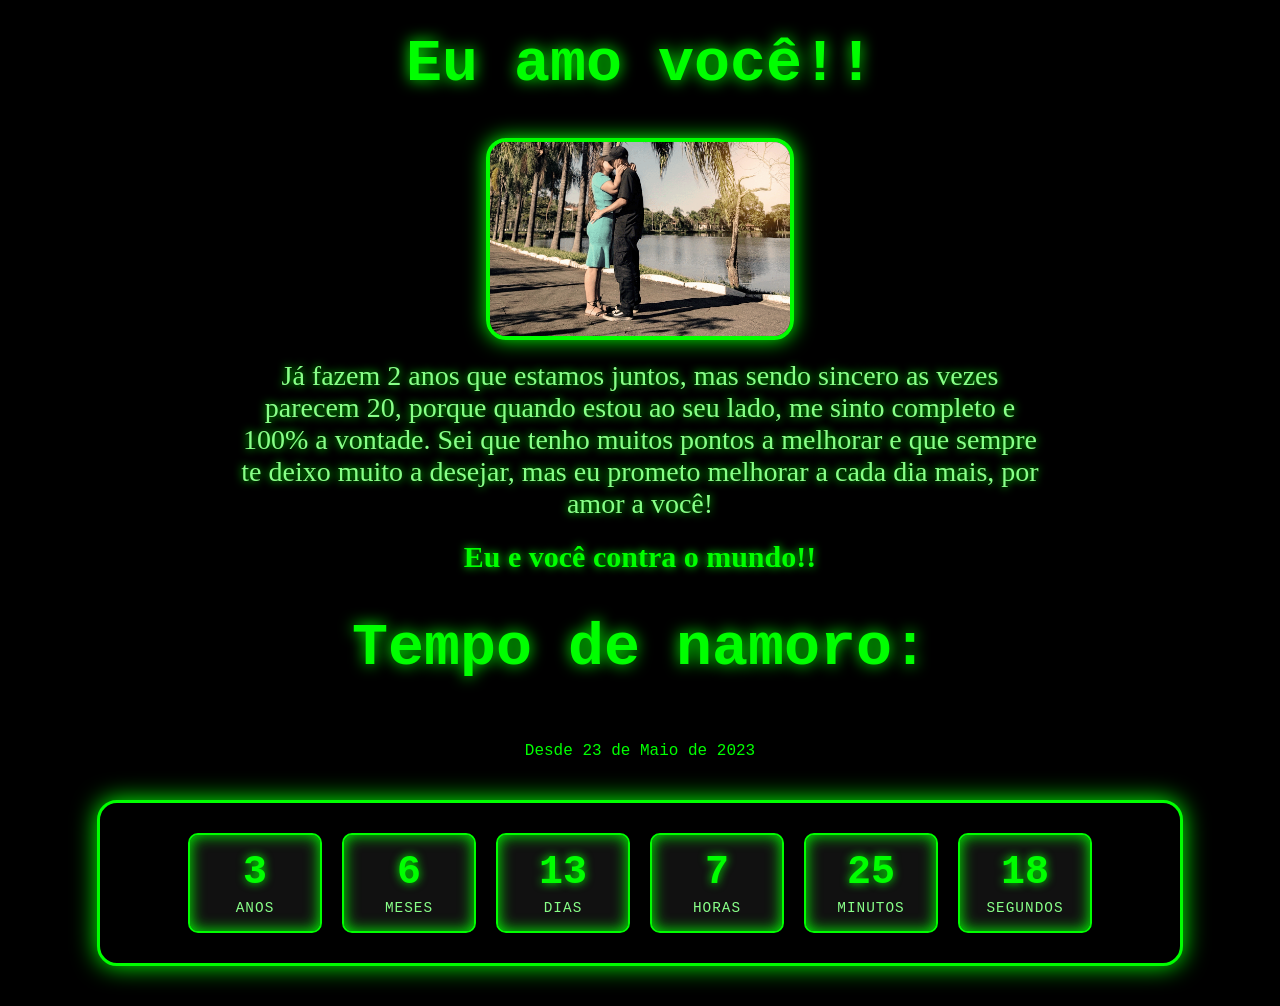
==== index.html @ f7aef90a "Rename pagina.html to index.html" ====
<!DOCTYPE html>
<html lang="en">
<head>
    <meta charset="UTF-8">
    <meta name="viewport" content="width=device-width, initial-scale=1.0">
    <title>2 anos!!</title>
    <link rel="stylesheet" href="estilo.css">
</head>
<body>
    <h1 class="tituloprincipal">Eu amo você!!</h1>
    <img class="imagemprincipal" src  = "12.png" alt="Meu amor" >

    <p class="p1">Já fazem 2 anos que estamos juntos, mas sendo sincero as vezes parecem 20, porque quando estou ao seu lado, me sinto completo e 100% a vontade. Sei que tenho muitos pontos a melhorar e que sempre te deixo muito a desejar, mas eu prometo melhorar a cada dia mais, por amor a você!</p>
    <P class="p2">Eu e você contra o mundo!!</P>

    <h3 class="tituloprincipal">Tempo de namoro:</h3>
<p>Desde 23 de Maio de 2023</p>

<div class="container">
  <div id="timer">
    <div class="unit">
      <span class="value" id="years">0</span>
      <span class="label">Anos</span>
    </div>
    <div class="unit">
      <span class="value" id="months">0</span>
      <span class="label">Meses</span>
    </div>
    <div class="unit">
      <span class="value" id="days">0</span>
      <span class="label">Dias</span>
    </div>
    <div class="unit">
      <span class="value" id="hours">0</span>
      <span class="label">Horas</span>
    </div>
    <div class="unit">
      <span class="value" id="minutes">0</span>
      <span class="label">Minutos</span>
    </div>
    <div class="unit">
      <span class="value" id="seconds">0</span>
      <span class="label">Segundos</span>
    </div>
  </div>
</div>
    <script src="script.js"></script>
</body>
</html>
---- estilo.css ----
/* Fundo e fontes */
body {
  background-color: black;
  margin: 0;
  padding: 0 20px;
  font-family: 'Courier New', Courier, monospace;
  color: #0f0;
  text-align: center;
}

/* Título principal */
.tituloprincipal {
  color: #0f0;
  font-size: 60px;
  text-shadow: 0 0 15px #0f0;
  margin-top: 30px;
}

/* Parágrafos */
.p1, .p2 {
  font-size: 28px;
  font-family: 'Times New Roman', Times, serif;
  color: #8f8;
  text-shadow: 0 0 8px #0f0;
  margin: 20px auto;
  max-width: 800px;
}

.p2 {
  font-size: 30px;
  font-weight: bold;
  color: #0f0;
  margin-bottom: 40px;
}

/* Imagem */
.imagemprincipal {
  display: block;
  margin: 20px auto;
  max-width: 300px;
  border: 4px solid #0f0;
  border-radius: 20px;
  box-shadow: 0 0 20px #0f0;
}

/* Container geral do cronômetro */
.container {
  display: flex;
  justify-content: center;
  align-items: center;
  background-color: #000;
  border: 3px solid #0f0;
  border-radius: 20px;
  box-shadow: 0 0 25px #0f0;
  padding: 30px 40px;
  margin: 40px auto;
  max-width: 1000px;
}

/* Cronômetro com visual digital */
#timer {
  display: flex;
  gap: 20px;
}

/* Unidades de tempo */
.unit {
  display: flex;
  flex-direction: column;
  align-items: center;
  background-color: #111;
  border: 2px solid #0f0;
  border-radius: 10px;
  padding: 15px;
  width: 100px;
  box-shadow: inset 0 0 15px #0f0;
}

.value {
  font-size: 2.5rem;
  font-weight: bold;
  color: #0f0;
  text-shadow: 0 0 10px #0f0;
}

.label {
  font-size: 0.9rem;
  color: #8f8;
  margin-top: 5px;
  text-transform: uppercase;
  letter-spacing: 1px;
}
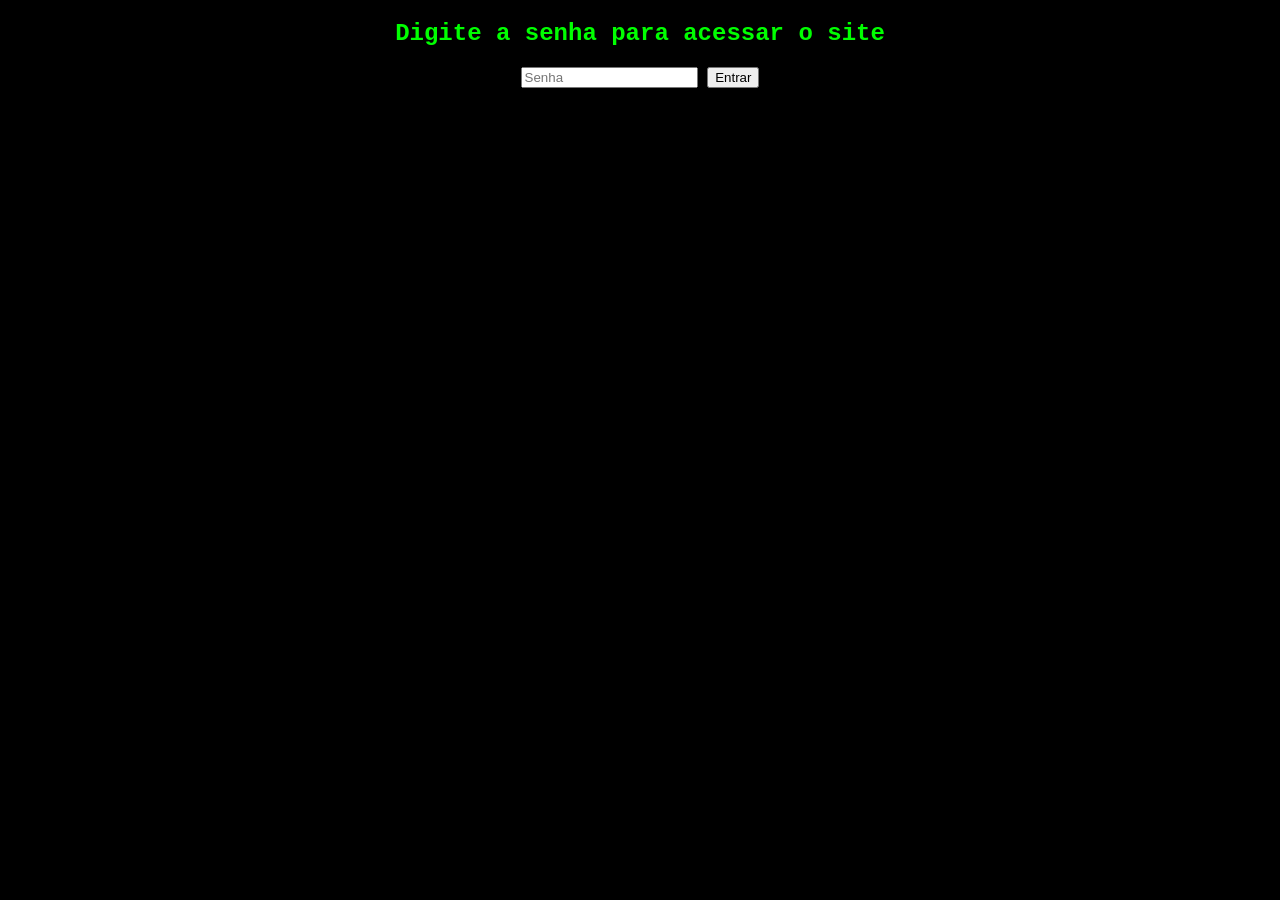
==== commit 3cc32a24: "index.html" ====
--- a/index.html
+++ b/index.html
@@ -1,49 +1,55 @@
 <!DOCTYPE html>
-<html lang="en">
+<html lang="pt-BR">
 <head>
-    <meta charset="UTF-8">
-    <meta name="viewport" content="width=device-width, initial-scale=1.0">
-    <title>2 anos!!</title>
-    <link rel="stylesheet" href="estilo.css">
+  <meta charset="UTF-8" />
+  <meta name="viewport" content="width=device-width, initial-scale=1.0"/>
+  <title>2 anos!!</title>
+  <link rel="stylesheet" href="estilo.css" />
 </head>
 <body>
-    <h1 class="tituloprincipal">Eu amo você!!</h1>
-    <img class="imagemprincipal" src  = "12.png" alt="Meu amor" >
+  <div id="login-section">
+    <h2>Digite a senha para acessar o site</h2>
+    <input type="password" id="password" placeholder="Senha" />
+    <button onclick="checkPassword()">Entrar</button>
+    <div id="error-message"></div>
+  </div>
 
-    <p class="p1">Já fazem 2 anos que estamos juntos, mas sendo sincero as vezes parecem 20, porque quando estou ao seu lado, me sinto completo e 100% a vontade. Sei que tenho muitos pontos a melhorar e que sempre te deixo muito a desejar, mas eu prometo melhorar a cada dia mais, por amor a você!</p>
-    <P class="p2">Eu e você contra o mundo!!</P>
+  <div id="conteudo-seguro" style="display: none;">
+    <!-- PERGUNTA -->
+    <div id="pergunta">Você me ama?</div>
+    <button class="botao sim" onclick="responderSim()">Sim</button>
+    <button class="botao nao" onclick="responderNao()">Não</button>
 
-    <h3 class="tituloprincipal">Tempo de namoro:</h3>
-<p>Desde 23 de Maio de 2023</p>
+    <!-- CONTEÚDO PRINCIPAL -->
+    <div id="conteudo">
+      <h1 class="tituloprincipal">Eu amo você!!</h1>
+      <a href="https://youtu.be/3rAfAtSC7TI" target="_blank">
+      <img class="imagemprincipal" src="32.jpg" alt="Meu amor" />
+      </a>
+      <p class="p1">Já fazem 2 anos que estamos juntos, mas sendo sincero as vezes parecem 20, porque quando estou ao seu lado, me sinto completo e 100% a vontade. Você já percebeu que as vezes sou frio e meio distante, mas esse realmente é meu jeito. Tem dias que eu simplesmente me sinto como se nada me animasse, mas quando você esta por perto, esse sentimento começa a desaparecer aos poucos. Eu sei que tem momentos que vc se decepciona comigo, por algo que falo ou faço, sinto muito por isso. Estou realmente tentado mudar, mas isso não é tão simples, é uma luta constante dentro de mim. Uma parte de mim quer permanecer com esses "mecanismos de defesa" e outra quer só fazer o que for preciso pra manter vc por perto. Por mais que eu de fato fale muito bem, sempre tenho dificuldade quando o assunto é sentimento, mas no fim de tudo isso, o que estou tentando dizer é:</p>
+      <p class="p2">Eu e você para sempre! ❤️ Esse "relogio" vai permanecer aqui eternamente, assim como meu amor por você.</p>
 
-<div class="container">
-  <div id="timer">
-    <div class="unit">
-      <span class="value" id="years">0</span>
-      <span class="label">Anos</span>
+      <h3 class="tituloprincipal">Nosso tempo juntos:</h3>
+      <p>Desde 23 de Maio de 2023</p>
+
+      <!-- CRONÔMETRO -->
+      <div class="container">
+        <div class="unit"><span class="value" id="years">0</span><span class="label">Anos</span></div>
+        <div class="unit"><span class="value" id="months">0</span><span class="label">Meses</span></div>
+        <div class="unit"><span class="value" id="days">0</span><span class="label">Dias</span></div>
+        <div class="unit"><span class="value" id="hours">0</span><span class="label">Horas</span></div>
+        <div class="unit"><span class="value" id="minutes">0</span><span class="label">Minutos</span></div>
+        <div class="unit"><span class="value" id="seconds">0</span><span class="label">Segundos</span></div>
+      </div>
     </div>
-    <div class="unit">
-      <span class="value" id="months">0</span>
-      <span class="label">Meses</span>
-    </div>
-    <div class="unit">
-      <span class="value" id="days">0</span>
-      <span class="label">Dias</span>
-    </div>
-    <div class="unit">
-      <span class="value" id="hours">0</span>
-      <span class="label">Horas</span>
-    </div>
-    <div class="unit">
-      <span class="value" id="minutes">0</span>
-      <span class="label">Minutos</span>
-    </div>
-    <div class="unit">
-      <span class="value" id="seconds">0</span>
-      <span class="label">Segundos</span>
+
+    <!-- RESPOSTA ERRADA -->
+    <div id="imagemNao">
+      <img src="velha.jpg" alt="Resposta errada!" />
+      <h1>Resposta errada!!</h1>
     </div>
   </div>
-</div>
-    <script src="script.js"></script>
+
+  <script src="script.js"></script>
 </body>
 </html>
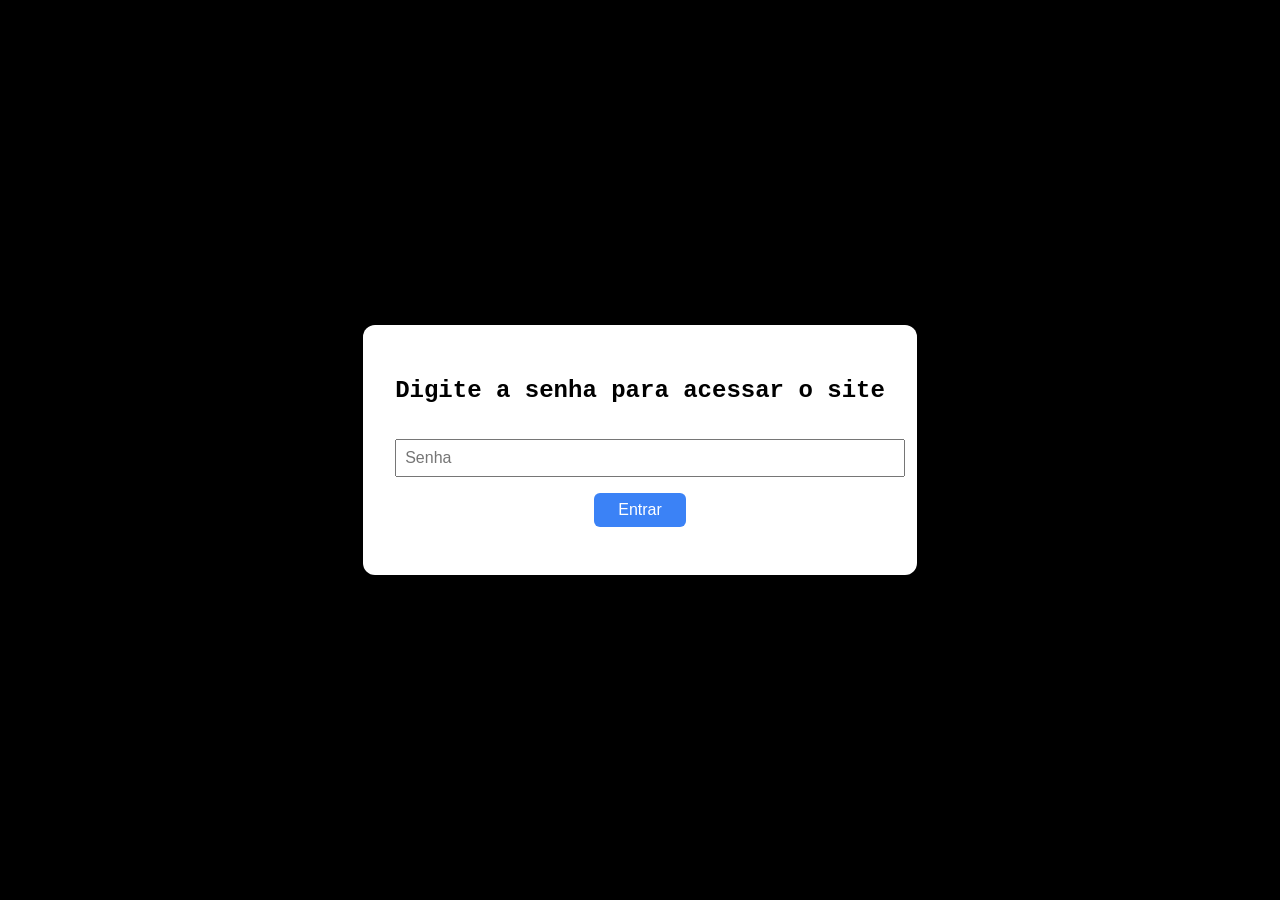
==== commit bb79946f: "index.html" ====
--- a/index.html
+++ b/index.html
@@ -23,7 +23,7 @@
     <!-- CONTEÚDO PRINCIPAL -->
     <div id="conteudo">
       <h1 class="tituloprincipal">Eu amo você!!</h1>
-      <a href="https://youtu.be/3rAfAtSC7TI" target="_blank">
+      <a href="https://youtu.be/fh8yvdcJP-Y" target="_blank">
       <img class="imagemprincipal" src="32.jpg" alt="Meu amor" />
       </a>
       <p class="p1">Já fazem 2 anos que estamos juntos, mas sendo sincero as vezes parecem 20, porque quando estou ao seu lado, me sinto completo e 100% a vontade. Você já percebeu que as vezes sou frio e meio distante, mas esse realmente é meu jeito. Tem dias que eu simplesmente me sinto como se nada me animasse, mas quando você esta por perto, esse sentimento começa a desaparecer aos poucos. Eu sei que tem momentos que vc se decepciona comigo, por algo que falo ou faço, sinto muito por isso. Estou realmente tentado mudar, mas isso não é tão simples, é uma luta constante dentro de mim. Uma parte de mim quer permanecer com esses "mecanismos de defesa" e outra quer só fazer o que for preciso pra manter vc por perto. Por mais que eu de fato fale muito bem, sempre tenho dificuldade quando o assunto é sentimento, mas no fim de tudo isso, o que estou tentando dizer é:</p>
@@ -53,3 +53,4 @@
   <script src="script.js"></script>
 </body>
 </html>
+
--- a/estilo.css
+++ b/estilo.css
@@ -1,92 +1,143 @@
-/* Fundo e fontes */
 body {
+  font-family: 'Courier New', Courier, monospace;
+  margin: 0;
+  padding: 0;
   background-color: black;
-  margin: 0;
-  padding: 0 20px;
-  font-family: 'Courier New', Courier, monospace;
-  color: #0f0;
+  color: rgb(153, 0, 255);
+  display: flex;
+  flex-direction: column;
+  align-items: center;
+  justify-content: center;
+  min-height: 100vh;
+}
+
+#login-section {
+  background: white;
+  color: black;
+  padding: 2rem;
+  border-radius: 12px;
+  box-shadow: 0 0 15px rgba(0,0,0,0.2);
   text-align: center;
 }
 
-/* Título principal */
-.tituloprincipal {
-  color: #0f0;
-  font-size: 60px;
-  text-shadow: 0 0 15px #0f0;
-  margin-top: 30px;
+input[type="password"] {
+  padding: 0.5rem;
+  font-size: 1rem;
+  width: 100%;
+  margin-top: 1rem;
 }
 
-/* Parágrafos */
+button {
+  margin-top: 1rem;
+  padding: 0.5rem 1.5rem;
+  font-size: 1rem;
+  border: none;
+  background-color: #3b82f6;
+  color: white;
+  border-radius: 6px;
+  cursor: pointer;
+}
+
+button:hover {
+  background-color: #2563eb;
+}
+
+#error-message {
+  color: red;
+  margin-top: 1rem;
+}
+
+#conteudo, #imagemNao {
+  display: none;
+  text-align: center;
+}
+
+#pergunta {
+  font-size: 36px;
+  margin-top: 50px;
+}
+
+.botao {
+  padding: 40px 100px;
+  margin: 30px 20px;
+  font-size: 50px;
+  cursor: pointer;
+  border: none;
+  border-radius: 10px;
+}
+
+.sim {
+  background-color: #4CAF50;
+  color: white;
+}
+
+.nao {
+  background-color: #f44336;
+  color: white;
+}
+
+.tituloprincipal {
+  font-size: 60px;
+  text-shadow: 0 0 15px rgb(153, 0, 255);
+  margin-top: 40px;
+}
+
 .p1, .p2 {
   font-size: 28px;
-  font-family: 'Times New Roman', Times, serif;
-  color: #8f8;
-  text-shadow: 0 0 8px #0f0;
   margin: 20px auto;
   max-width: 800px;
+  text-shadow: 0 0 8px rgb(153, 0, 255);
 }
 
 .p2 {
+  font-weight: bold;
   font-size: 30px;
-  font-weight: bold;
-  color: #0f0;
   margin-bottom: 40px;
 }
 
-/* Imagem */
 .imagemprincipal {
   display: block;
   margin: 20px auto;
   max-width: 300px;
-  border: 4px solid #0f0;
+  border: 4px solid rgb(153, 0, 255);
   border-radius: 20px;
-  box-shadow: 0 0 20px #0f0;
+  box-shadow: 0 0 20px rgb(153, 0, 255);
 }
 
-/* Container geral do cronômetro */
 .container {
   display: flex;
   justify-content: center;
-  align-items: center;
-  background-color: #000;
-  border: 3px solid #0f0;
+  flex-wrap: wrap;
+  border: 3px solid rgb(153, 0, 255);
   border-radius: 20px;
-  box-shadow: 0 0 25px #0f0;
   padding: 30px 40px;
   margin: 40px auto;
   max-width: 1000px;
+  background-color: #111;
 }
 
-/* Cronômetro com visual digital */
-#timer {
-  display: flex;
-  gap: 20px;
-}
-
-/* Unidades de tempo */
 .unit {
   display: flex;
   flex-direction: column;
   align-items: center;
-  background-color: #111;
-  border: 2px solid #0f0;
+  background-color: #000;
+  border: 2px solid rgb(153, 0, 255);
   border-radius: 10px;
   padding: 15px;
   width: 100px;
-  box-shadow: inset 0 0 15px #0f0;
+  margin: 10px;
 }
 
 .value {
   font-size: 2.5rem;
   font-weight: bold;
-  color: #0f0;
-  text-shadow: 0 0 10px #0f0;
+  color: white;
 }
 
 .label {
   font-size: 0.9rem;
-  color: #8f8;
-  margin-top: 5px;
   text-transform: uppercase;
   letter-spacing: 1px;
+  color: rgb(153, 0, 255);
 }
+
